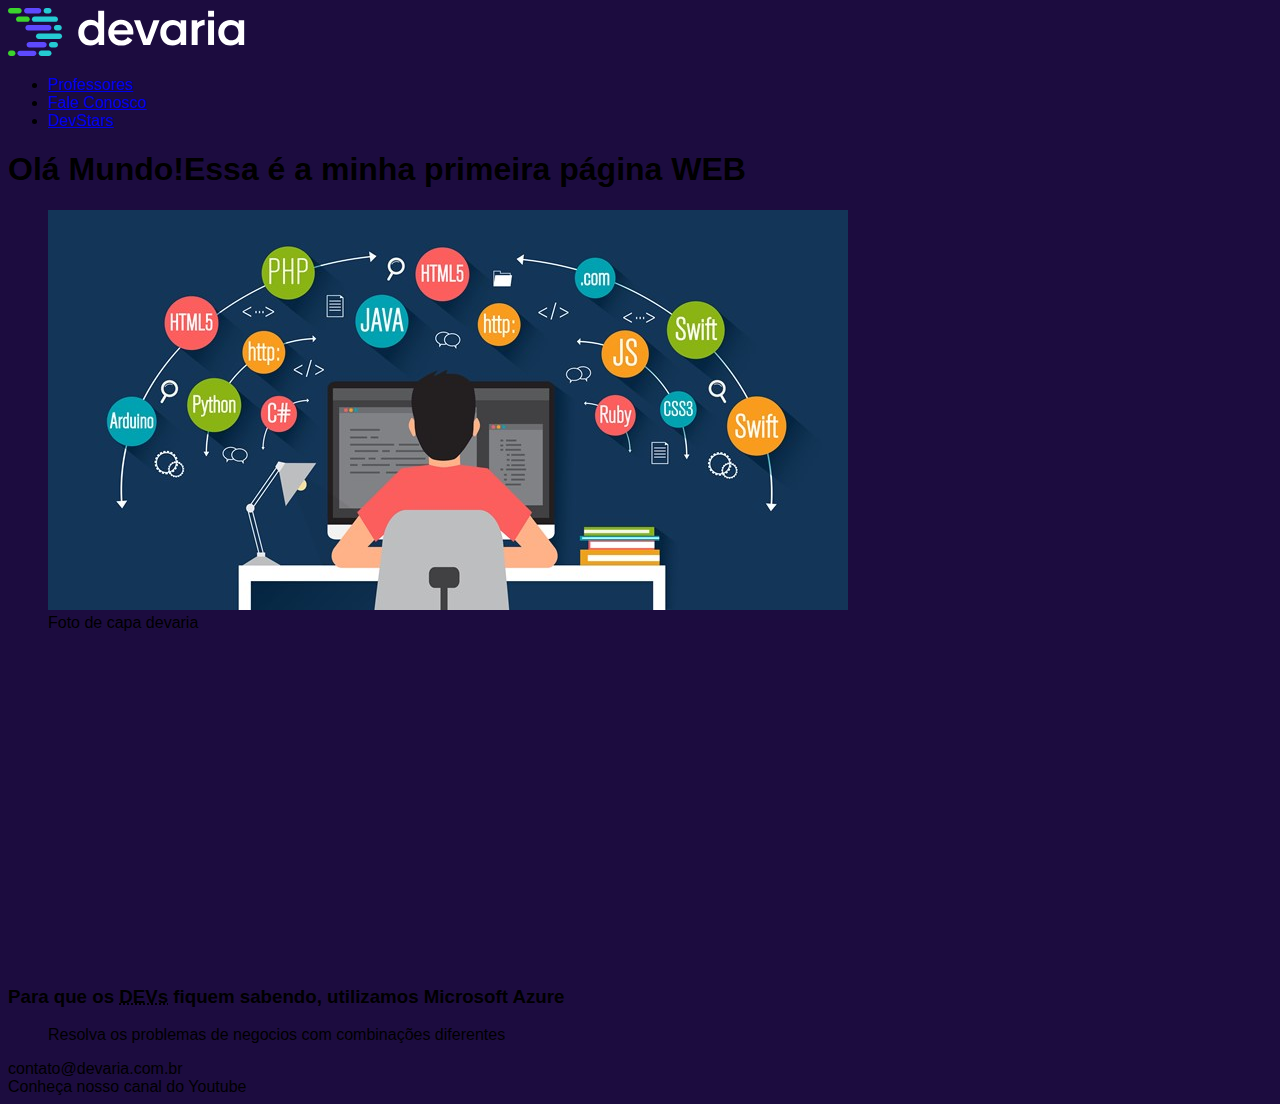
==== index.html @ ac4cf2ce "atualizações" ====
<!DOCTYPE html>
<html lang="pt-br">
<head>
    <meta charset="UTF-8">
    <meta http-equiv="X-UA-Compatible" content="IE=edge">
    <meta name="viewport" content="width=device-width, initial-scale=1.0">
    <meta name="description" content="A devaria é uma formação para pessoas que querem se tornar um programador">
    <meta name="keywords" content="devaria, programação, aula ao vivo">
    <meta name="author" content="Luiz Guilherme">
    <meta http-equiv="Refresh" content="300">
    <link rel="stylesheet" href="public/css/devaria.css">
    <link rel="stylesheet" href="public/css/header.css">
    <link rel="stylesheet" href="public/css/index.css">
    
    <title>Olá Mundo</title>
</head>
<body>
    <header>
        <a href="index.html" class="link-logo">
            <img src="public/css/img/logo-devaria.svg" alt="logo devaria">
        </a>

        <nav>
            <ul>
                <li><a href="Professores.html">Professores</a></li>
                <li><a href="FaleConosco.html">Fale Conosco</a></li>
                <li><a href="DevStars.html">DevStars</a></li>
            </ul>
        </nav>
        
    </header>
    
    <main>
        <h1 class="title">Olá Mundo!Essa é a minha primeira página WEB</h1>
        
        <section>
            <figure>
                <img src="public/css/img/programacao.jpg" alt="devaria">
                <figcaption>Foto de capa devaria</figcaption>
            </figure>
        </section>
        <section>
            <div>
                <iframe width="560" height="315" src="https://www.youtube.com/embed/BzN8gxjXTKQ" title="YouTube video player" frameborder="0" allow="accelerometer; autoplay; clipboard-write; encrypted-media; gyroscope; picture-in-picture" allowfullscreen></iframe>
            </div>
        </section>
        <!--
            <video width="320" height="240" controls="controls">
                <source src="videos/anuncio.mp4" type="video/mp4">
            </video>
        -->
        <section>
            <h3>Para que os <abbr title="Developers">DEVs</abbr> fiquem sabendo, utilizamos Microsoft Azure</h3>
            <blockquote cite="https://azure.microsoft.com/pt-br/solutions/">Resolva os problemas de negocios com combinações diferentes</blockquote>
        </section>

    </main>

    <footer>
        <section>
            <span>contato@devaria.com.br</span><br>
            <span>Conheça nosso canal do Youtube</span>
        </section>
    </footer>
    
</body>
</html>
---- public/css/devaria.css ----
/* Estilos Globais do site */

body{
    background-color: #1c0c3f;
    font-family: sans-serif;
}
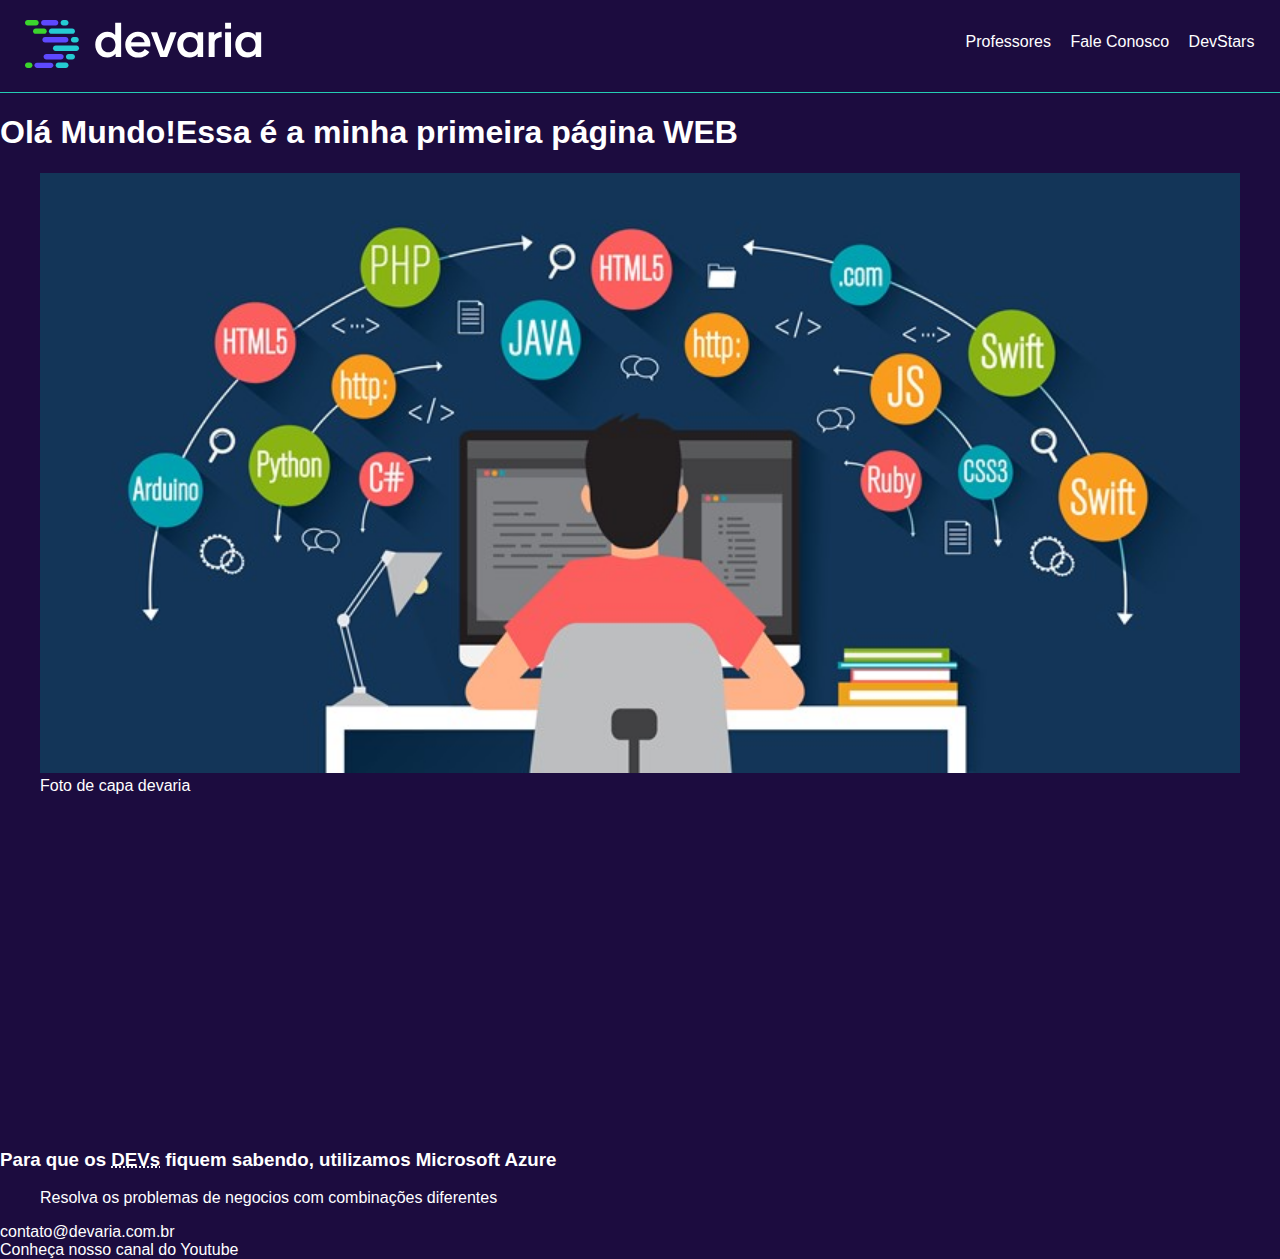
==== commit e2a7c8ee: "estilo header" ====
--- a/index.html
+++ b/index.html
@@ -20,7 +20,7 @@
             <img src="public/css/img/logo-devaria.svg" alt="logo devaria">
         </a>
 
-        <nav>
+        <nav class="menu">
             <ul>
                 <li><a href="Professores.html">Professores</a></li>
                 <li><a href="FaleConosco.html">Fale Conosco</a></li>
@@ -33,7 +33,7 @@
     <main>
         <h1 class="title">Olá Mundo!Essa é a minha primeira página WEB</h1>
         
-        <section>
+        <section class="cover-container">
             <figure>
                 <img src="public/css/img/programacao.jpg" alt="devaria">
                 <figcaption>Foto de capa devaria</figcaption>
--- a/public/css/devaria.css
+++ b/public/css/devaria.css
@@ -1,6 +1,10 @@
 /* Estilos Globais do site */
-
+html{
+    height: 100px;
+}
 body{
     background-color: #1c0c3f;
     font-family: sans-serif;
+    color: #ffffff;
+    margin: 0;
 }--- a/public/css/header.css
+++ b/public/css/header.css
@@ -0,0 +1,40 @@
+header .link-logo {
+    display: block;
+    padding: 20px 25px;
+    border-bottom: 1px solid #25cdb3;
+}
+
+header nav ul {
+    padding: 0;
+    text-align: center;
+}
+
+header nav ul li {
+    display: inline-block;
+}
+/*o ultimo menu 'devstars' não deve ter margem right so os outros 2*/
+header nav ul li:not(:last-child) {
+    margin-right: 15px;
+}
+
+.menu li a {
+    color: #ffffff;
+    text-decoration: none;
+}
+
+.menu li a:hover {
+    color: #3bd42d;
+    text-decoration: underline;
+}
+
+@media screen and (min-width: 992px) {
+    header {
+        position: relative;
+    }
+
+    .menu {
+        position: absolute;
+        right: 2%;
+        top: 18%;
+    }
+}
--- a/public/css/index.css
+++ b/public/css/index.css
@@ -0,0 +1,3 @@
+.cover-container figure img {
+    width: 100%;
+}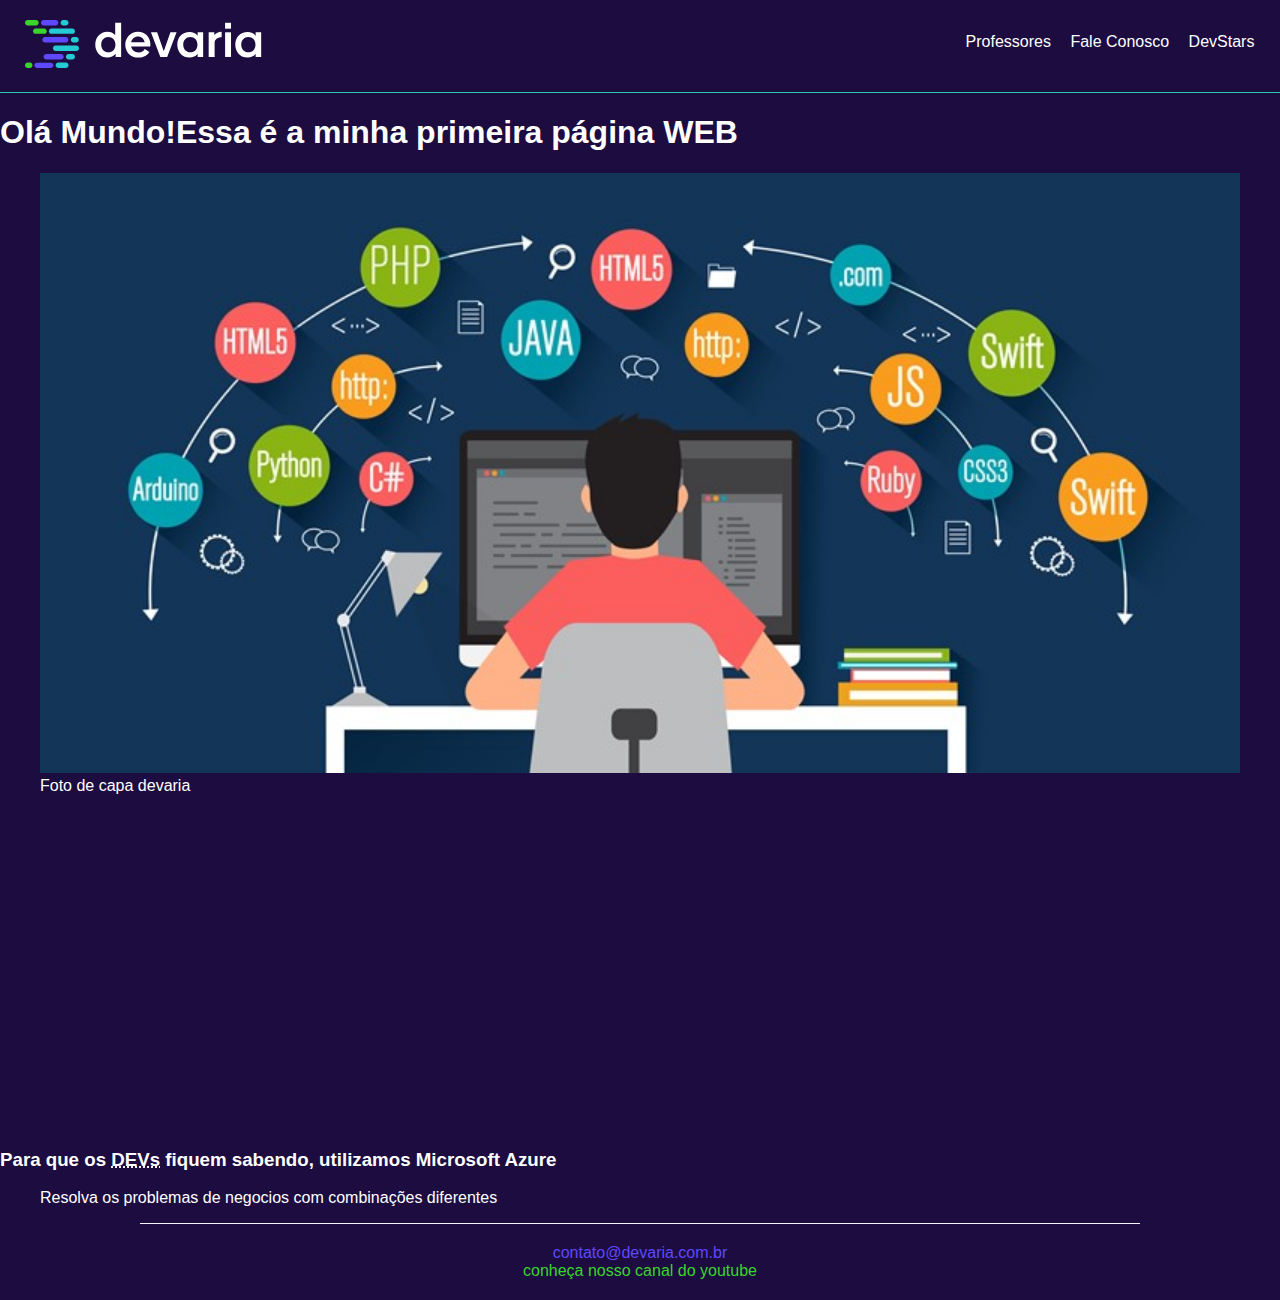
==== commit 1cda6a41: "estilo footer" ====
--- a/index.html
+++ b/index.html
@@ -9,6 +9,7 @@
     <meta name="author" content="Luiz Guilherme">
     <meta http-equiv="Refresh" content="300">
     <link rel="stylesheet" href="public/css/devaria.css">
+    <link rel="stylesheet" href="public/css/footer.css">
     <link rel="stylesheet" href="public/css/header.css">
     <link rel="stylesheet" href="public/css/index.css">
     
--- a/public/css/footer.css
+++ b/public/css/footer.css
@@ -0,0 +1,16 @@
+footer {
+    text-align: center;
+    border-top: 1px solid #f0f5ff;
+    padding: 20px;
+    width: 75%;
+    margin: auto;
+    text-transform: lowercase;
+}
+
+footer section span:first-child {
+    color: #5e49ff;
+}
+
+footer section span:last-child{
+    color: #3bd42d;
+}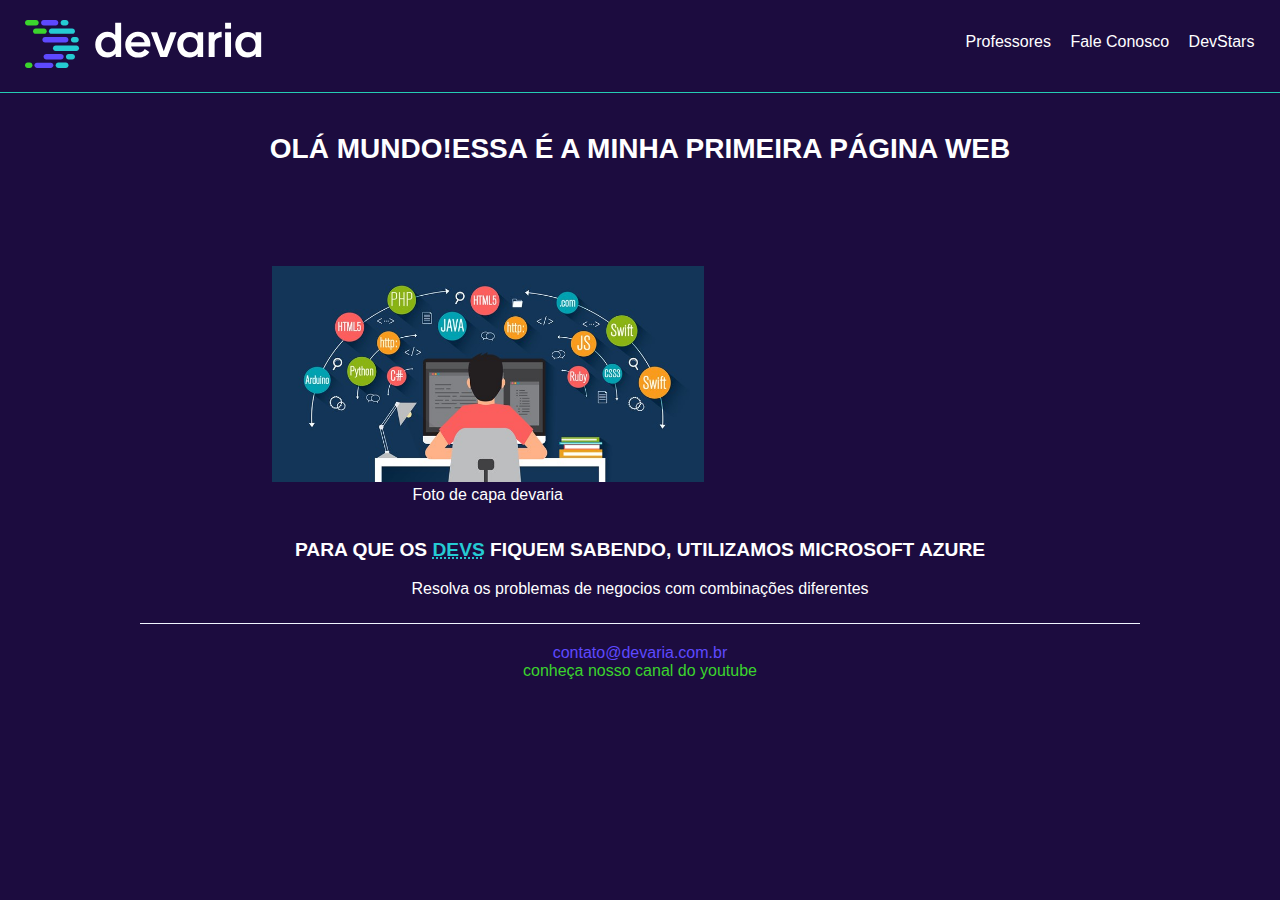
==== commit c260f29b: "estilo desktop" ====
--- a/index.html
+++ b/index.html
@@ -40,9 +40,9 @@
                 <figcaption>Foto de capa devaria</figcaption>
             </figure>
         </section>
-        <section>
+        <section class="section-video">
             <div>
-                <iframe width="560" height="315" src="https://www.youtube.com/embed/BzN8gxjXTKQ" title="YouTube video player" frameborder="0" allow="accelerometer; autoplay; clipboard-write; encrypted-media; gyroscope; picture-in-picture" allowfullscreen></iframe>
+                <iframe width="560" height="315" src="https://www.youtube.com/embed/S45kHeWnT0M" title="YouTube video player" frameborder="0" allow="accelerometer; autoplay; clipboard-write; encrypted-media; gyroscope; picture-in-picture" allowfullscreen></iframe>
             </div>
         </section>
         <!--
@@ -50,9 +50,9 @@
                 <source src="videos/anuncio.mp4" type="video/mp4">
             </video>
         -->
-        <section>
-            <h3>Para que os <abbr title="Developers">DEVs</abbr> fiquem sabendo, utilizamos Microsoft Azure</h3>
-            <blockquote cite="https://azure.microsoft.com/pt-br/solutions/">Resolva os problemas de negocios com combinações diferentes</blockquote>
+        <section class="section-azure">
+            <h3 class="title">Para que os <abbr title="Developers">DEVs</abbr> fiquem sabendo, utilizamos Microsoft Azure</h3>
+            <blockquote class="text-justify" cite="https://azure.microsoft.com/pt-br/solutions/">Resolva os problemas de negocios com combinações diferentes</blockquote>
         </section>
 
     </main>
--- a/public/css/devaria.css
+++ b/public/css/devaria.css
@@ -1,10 +1,24 @@
 /* Estilos Globais do site */
 html{
-    height: 100px;
+    height: 100%;
 }
 body{
     background-color: #1c0c3f;
     font-family: sans-serif;
     color: #ffffff;
     margin: 0;
+}
+
+.title {
+    padding: 0 20px;
+    font-size: 1.75em;
+    text-transform: uppercase;
+}
+
+h1.title {
+    margin: 40px auto 20px;
+}
+
+.text-justify {
+    text-align: justify;
 }--- a/public/css/index.css
+++ b/public/css/index.css
@@ -1,3 +1,41 @@
+main {
+    text-align: center;
+}
+
 .cover-container figure img {
     width: 100%;
+}
+
+main h3.title {
+    font-size: 1.2em;
+}
+
+iframe {
+   width: 85%;
+}
+
+main section abbr {
+    color: #25cbd3;
+}
+
+@media screen and (min-width: 992px) {
+
+    .cover-container {
+        width: 40%;
+    }
+    .cover-container,
+    .section-video {
+        display: inline-block;
+    }
+   
+    iframe {
+        width:150%;
+       
+    }
+    main .section-azure blockquote {
+        width: 70%;
+        margin: auto;
+        margin-bottom: 25px;
+        text-align: center;
+    }
 }